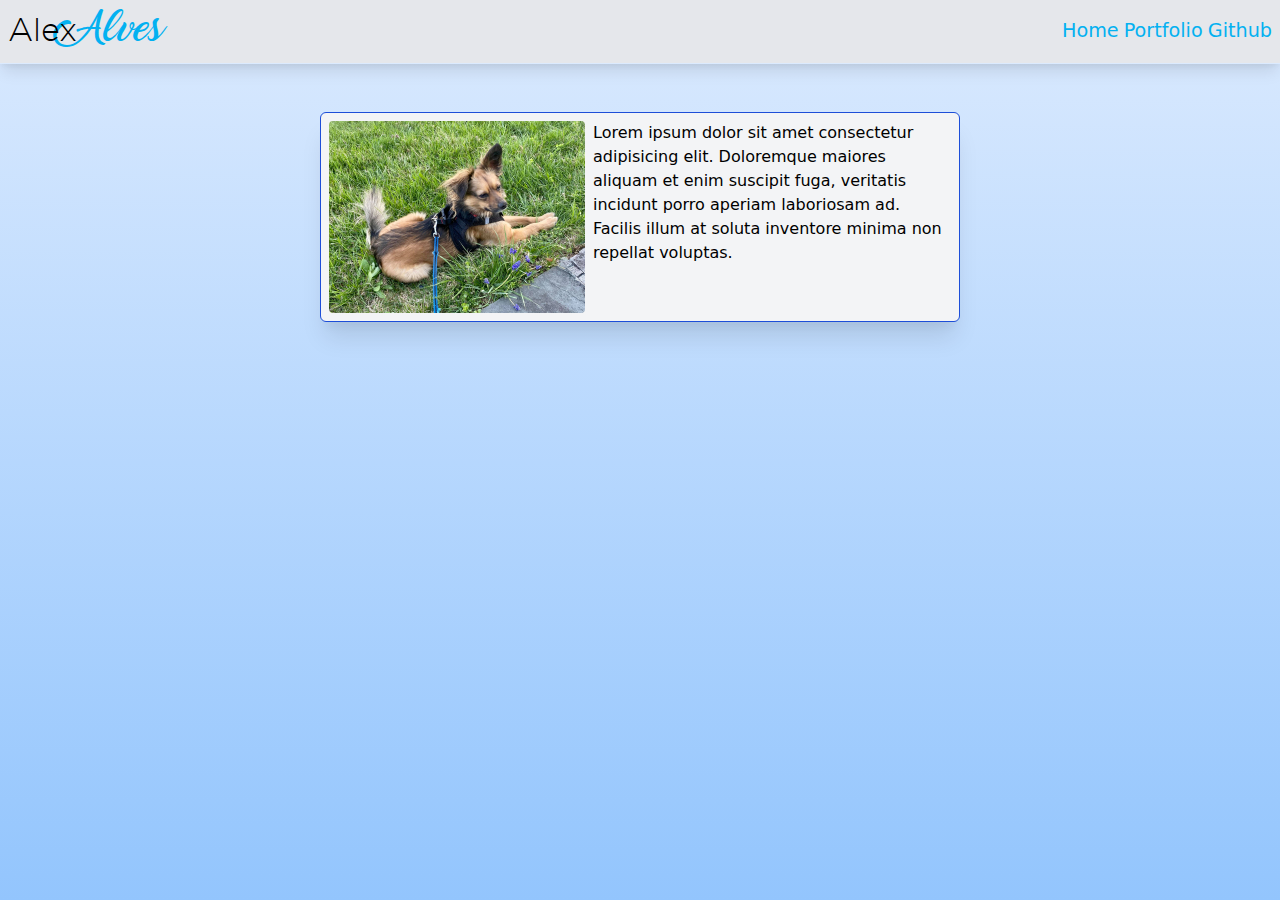
==== index.html @ 53fbbac8 "lul" ====
<!DOCTYPE html>
<html lang="en">
<head>
    <meta charset="UTF-8">
    <meta http-equiv="X-UA-Compatible" content="IE=edge">
    <meta name="viewport" content="width=device-width, initial-scale=1.0">
    <link rel="stylesheet" type="text/css" href="tailwind.css" />
    <link rel="stylesheet" type="text/css" href="webfonts/stylesheet.css" />

    <style>
        :root {
            --logosize: 2em;
        }

        
        .only {
            font-family: 'gothamlight';
            font-size: var(--logosize);
            /* border: 1px solid red; */
        }

        .fans {
            font-family: 'margueriteregular';
            color: #03b1f1;
            font-size: var(--logosize);
            /* border: 1px solid red; */
        }
        body {
            min-height: 100vh;
           
        }
        .card {
            /* border:1px solid red; */
        }

        .links {
            color: #03b1f1;
            font-size: 1.2em;

        }
        .links:hover {
            color: #45c6f5;
        }
    </style>

    <title>Home</title>
</head>
<body class="bg-gradient-to-b  from-blue-100 to-blue-300">
    <div class="flex flex-row justify-between items-center w-full sticky border-b border-blue-100  bg-gray-200 h-16 shadow-lg">
        <span class="flex flex-row">
            <span class="only ml-2 z-10">Alex</span> 
            <span class="fans mt-1 -ml-1.5">Alves</span>
        </span>
        <div class="mr-2">
            <a class="links" href="index.html">Home</a>
            <a class="links" href="portfolio.html">Portfolio</a>
            <a class="links" target="_blank" href="https://github.com/alxalves">Github</a>
        </div>
    </div>
    <div class="card rounded-md bg-gray-100 mx-auto mt-12 w-full xl:w-1/2 p-2 border border-blue-700 shadow-xl">
        <div class="flex flex-row ">
            <img src="copper.jpeg" class="w-full md:w-auto rounded h-48" >
            <p class="ml-2">Lorem ipsum dolor sit amet consectetur adipisicing elit. Doloremque maiores aliquam et enim suscipit fuga, veritatis
            incidunt porro aperiam laboriosam ad. Facilis illum at soluta inventore minima non repellat voluptas.</p>
        </div>
    </div>    
</body>
</html>
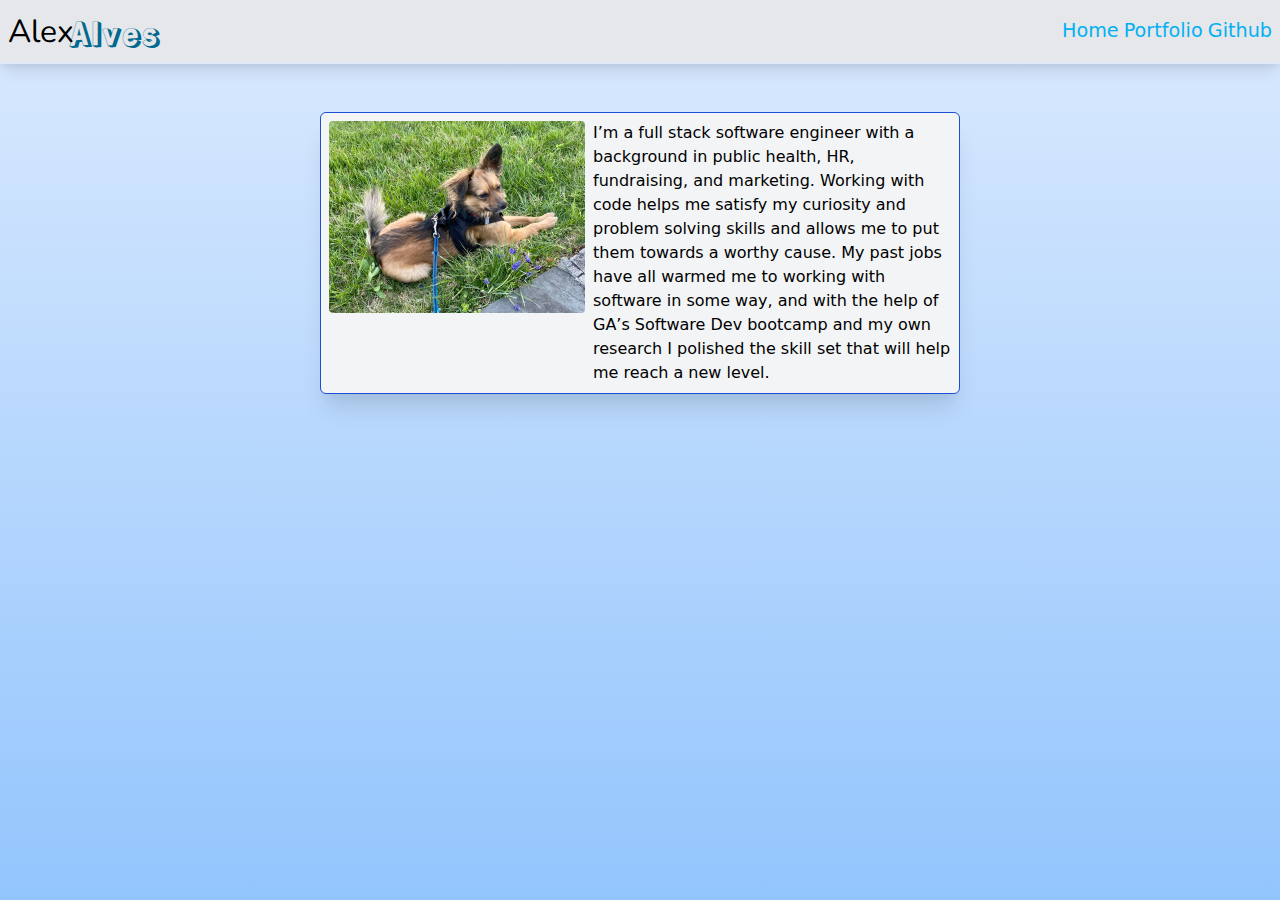
==== commit 24b8a25f: "better fonts" ====
--- a/index.html
+++ b/index.html
@@ -4,6 +4,12 @@
     <meta charset="UTF-8">
     <meta http-equiv="X-UA-Compatible" content="IE=edge">
     <meta name="viewport" content="width=device-width, initial-scale=1.0">
+    <style>
+        @import url('https://fonts.googleapis.com/css2?family=Nunito:ital,wght@1,300&display=swap');
+    </style>
+    <style>
+        @import url('https://fonts.googleapis.com/css2?family=Rampart+One&display=swap');
+    </style>
     <link rel="stylesheet" type="text/css" href="tailwind.css" />
     <link rel="stylesheet" type="text/css" href="webfonts/stylesheet.css" />
 
@@ -14,14 +20,14 @@
 
         
         .only {
-            font-family: 'gothamlight';
+            font-family: 'Nunito', sans-serif;
             font-size: var(--logosize);
             /* border: 1px solid red; */
         }
 
         .fans {
-            font-family: 'margueriteregular';
-            color: #03b1f1;
+            font-family: 'Rampart One', cursive;
+            color: #01698f;
             font-size: var(--logosize);
             /* border: 1px solid red; */
         }
@@ -49,7 +55,7 @@
     <div class="flex flex-row justify-between items-center w-full sticky border-b border-blue-100  bg-gray-200 h-16 shadow-lg">
         <span class="flex flex-row">
             <span class="only ml-2 z-10">Alex</span> 
-            <span class="fans mt-1 -ml-1.5">Alves</span>
+            <span class="fans mt-.5 -ml-1"> Alves</span>
         </span>
         <div class="mr-2">
             <a class="links" href="index.html">Home</a>
@@ -60,8 +66,9 @@
     <div class="card rounded-md bg-gray-100 mx-auto mt-12 w-full xl:w-1/2 p-2 border border-blue-700 shadow-xl">
         <div class="flex flex-row ">
             <img src="copper.jpeg" class="w-full md:w-auto rounded h-48" >
-            <p class="ml-2">Lorem ipsum dolor sit amet consectetur adipisicing elit. Doloremque maiores aliquam et enim suscipit fuga, veritatis
-            incidunt porro aperiam laboriosam ad. Facilis illum at soluta inventore minima non repellat voluptas.</p>
+            <p class="ml-2">I’m a full stack software engineer with a background in public health, HR, fundraising, and marketing. Working with code
+            helps me satisfy my curiosity and problem solving skills and allows me to put them towards a worthy cause. My past jobs have
+            all warmed me to working with software in some way, and with the help of GA’s Software Dev bootcamp and my own research I polished the skill set that will help me reach a new level.</p>
         </div>
     </div>    
 </body>
